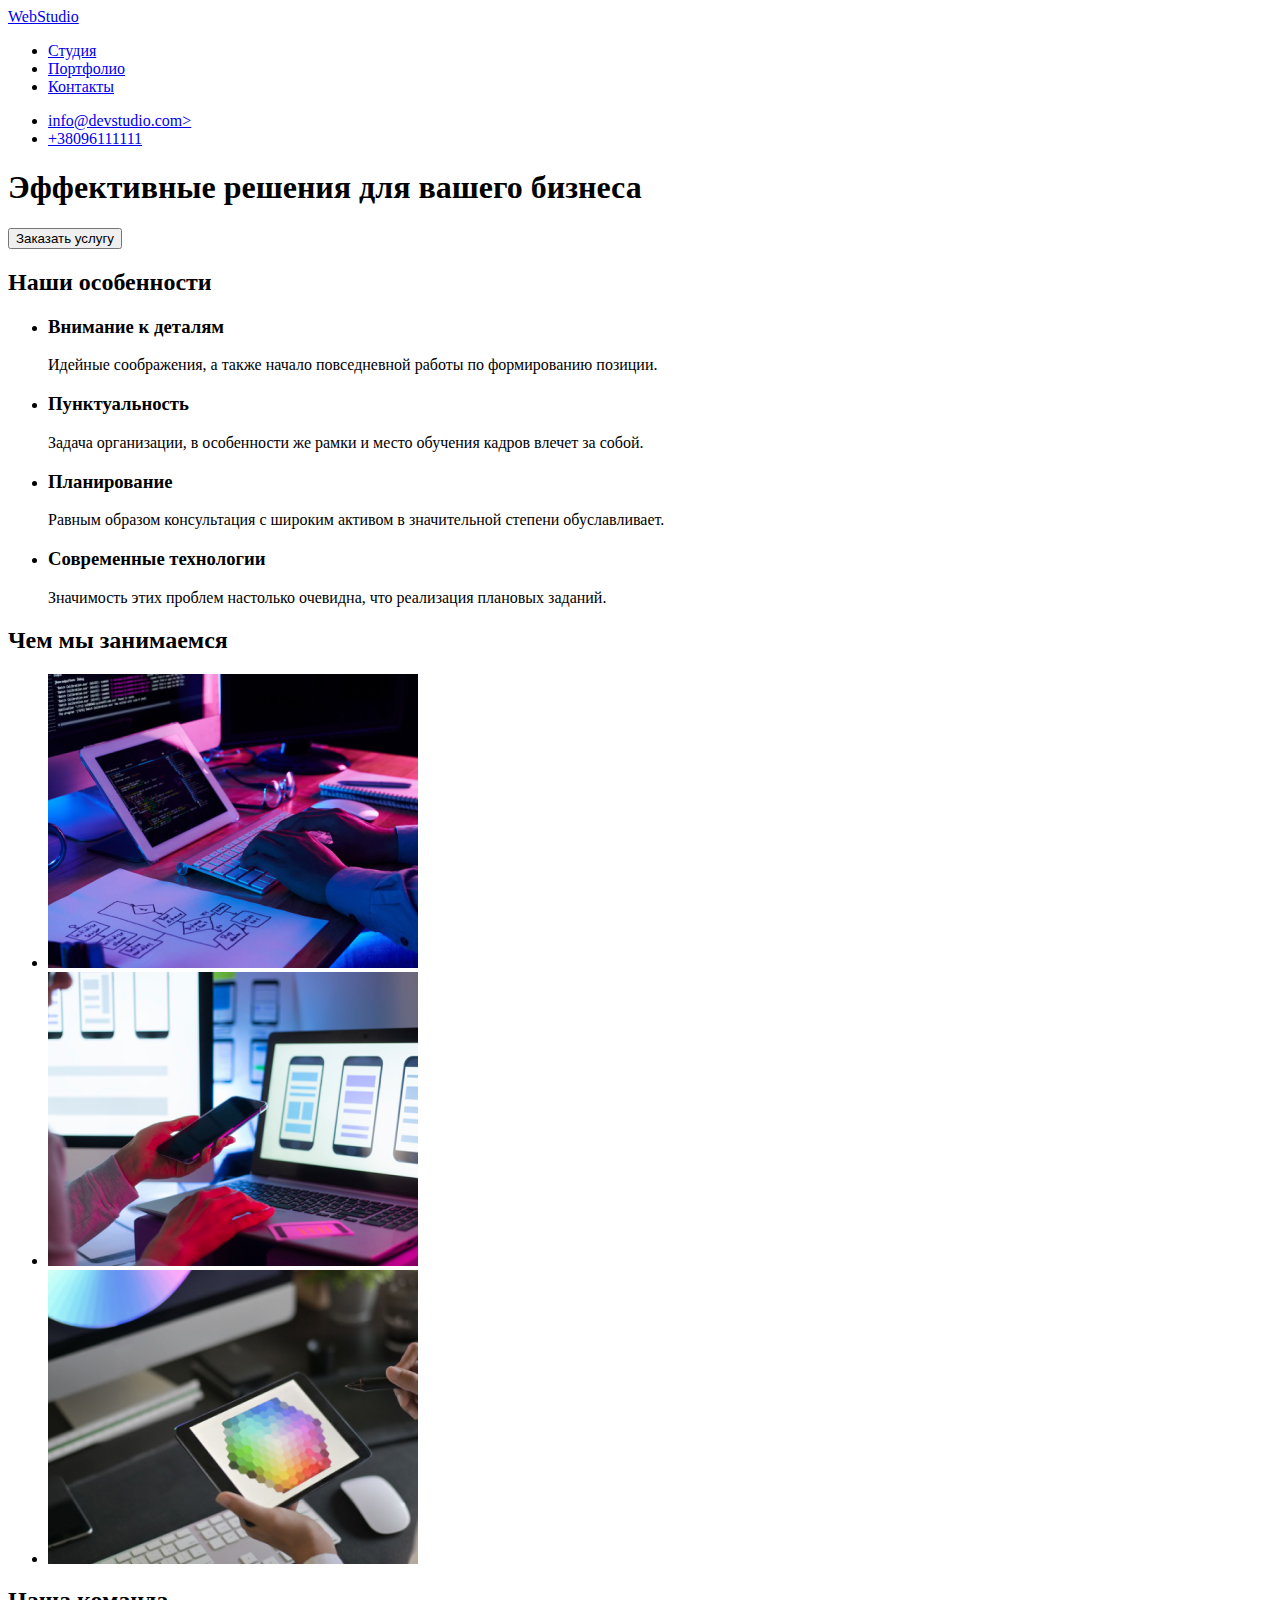
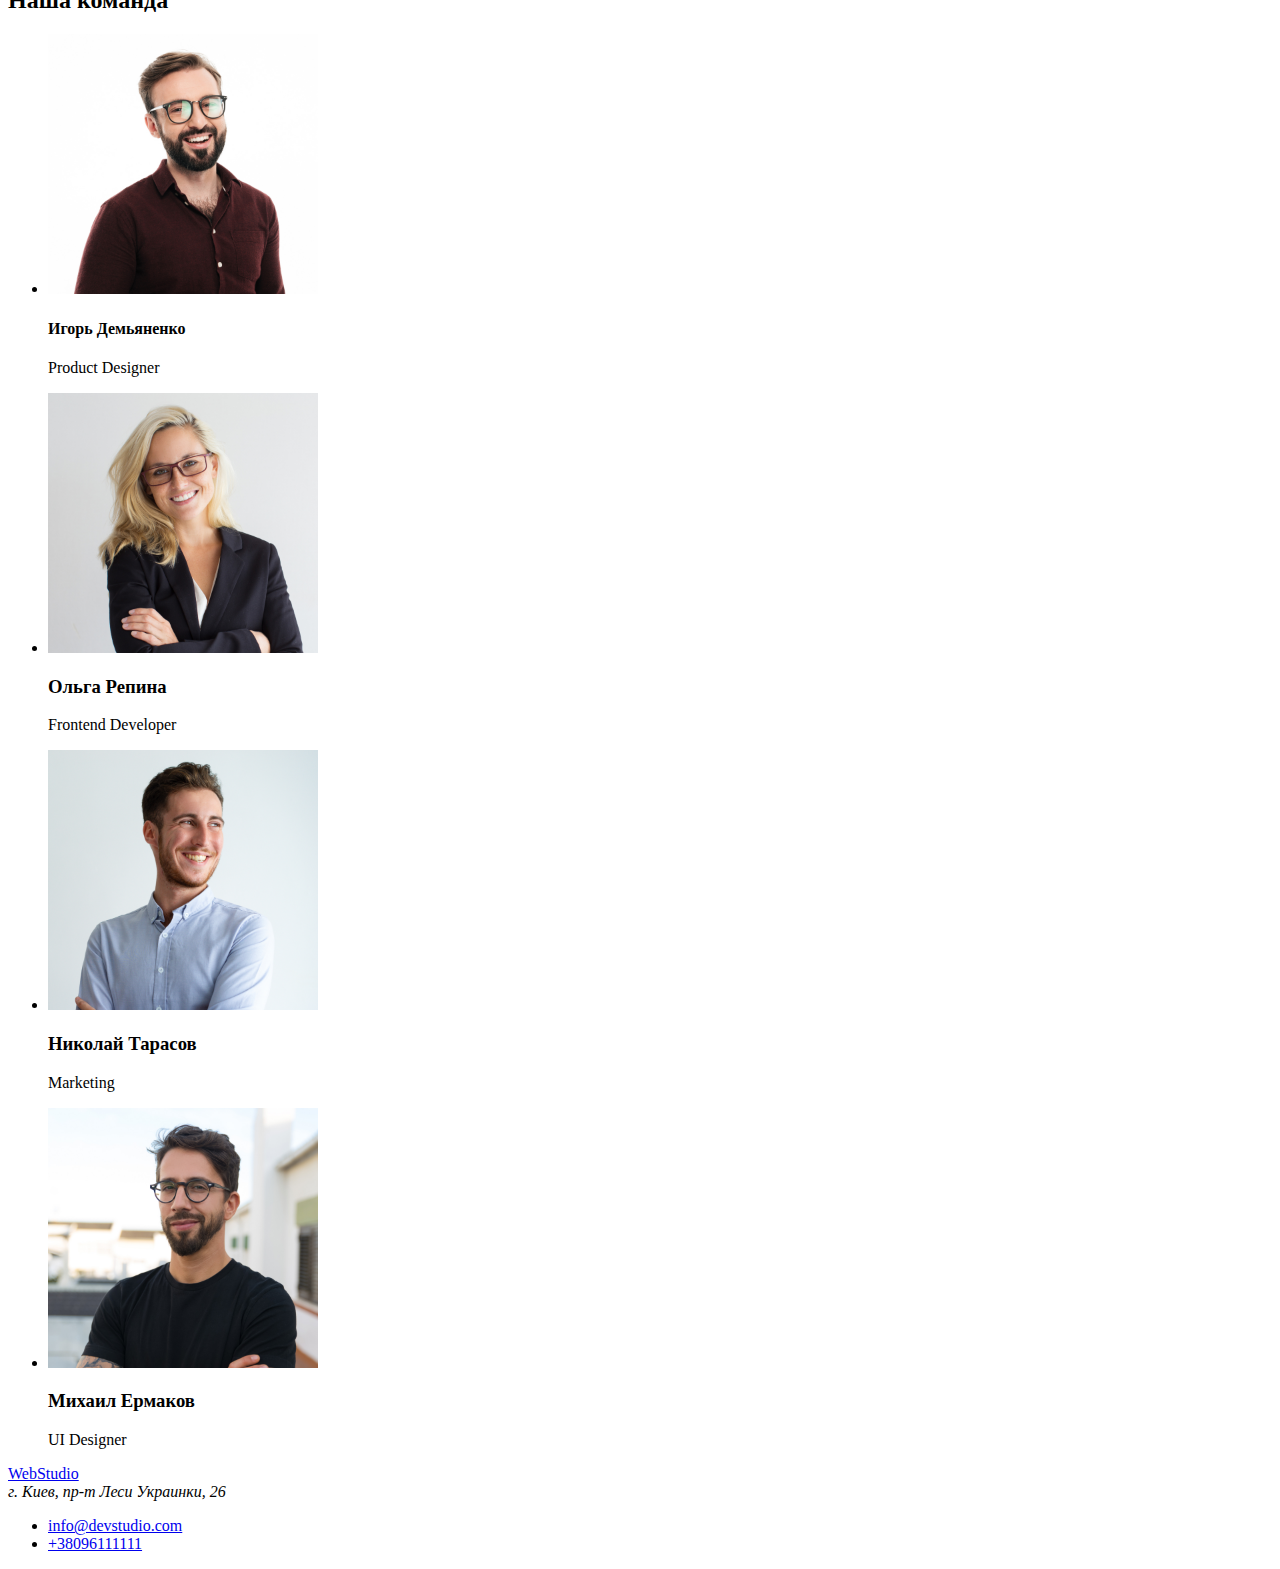
==== index.html @ 236ed18b "Initial commit" ====
<!DOCTYPE html>
<html lang="ru">
  <head>
    <meta charset="UTF-8" />
    <meta http-equiv="X-UA-Compatible" content="IE=edge" />
    <meta name="viewport" content="width=device-width, initial-scale=1.0" />
    <title>Module 01</title>
  </head>
  <body>
    <!-- Шапка сайта -->
    <header class="header">
      <nav class="navigition">
        <a href="index.html" lang="en">WebStudio</a>
        <ul class="list">
          <li class="item">
            <a class="link" href="#">Студия</a>
          </li>
          <li class="item">
            <a class="link" href="#">Портфолио</a>
          </li>
          <li class="item">
            <a class="link" href="#">Контакты</a>
          </li>
        </ul>
      </nav>
      <ul class="header-grup">
        <li>
          <a href="mailto:info@devstudio.com">info@devstudio.com></a>
        </li>
        <li>
          <a href="tel:38096111111">+38096111111</a>
        </li>
      </ul>
    </header>

    <main>
      <section class="hero">
        <h1 class="hero-title">Эффективные решения для вашего бизнеса</h1>
        <button type="button">Заказать услугу</button>
      </section>

      <section class="about">
        <h2>Наши особенности</h2>
        <ul class="about-list">
          <li class="about-item">
            <h3 class="about-title">Внимание к деталям</h3>
            <p class="about-benefits">
              Идейные соображения, а также начало повседневной работы по формированию позиции.
            </p>
          </li>
          <li class="about-item">
            <h3 class="about-title">Пунктуальность</h3>
            <p class="about-benefits">
              Задача организации, в особенности же рамки и место обучения кадров влечет за собой.
            </p>
          </li>
          <li class="about-item">
            <h3 class="about-title">Планирование</h3>
            <p class="about-benefits">
              Равным образом консультация с широким активом в значительной степени обуславливает.
            </p>
          </li>
          <li class="about-item">
            <h3 class="about-title">Современные технологии</h3>
            <p class="about-benefits">
              Значимость этих проблем настолько очевидна, что реализация плановых заданий.
            </p>
          </li>
        </ul>
      </section>

      <section class="lessons">
        <h2 class="lesson-title">Чем мы занимаемся</h2>
        <ul>
          <li class="item">
            <img
              class="lessons-img"
              src="/imagest/lessons/img-1.jpg"
              alt="набор схемы"
              width="370"
              height="294"
            />
          </li>
          <li class="item">
            <img
              class="lessons-img"
              src="/imagest/lessons/img-2.jpg"
              alt="тестирование приложения"
              width="370"
              height="294"
            />
          </li>
          <li class="item">
            <img
              class="lessons-img"
              src="/imagest/lessons/img-3.jpg"
              alt="разработка дизайна"
              width="370"
              height="294"
            />
          </li>
        </ul>
      </section>
      <section class="team">
        <h2>Наша команда</h2>
        <ul>
          <li class="team-item">
            <img
              class="team-img"
              src="/imagest/team/img-1.jpg"
              alt="Игорь Демьяненко"
              width="270"
              height="260"
            />
            <h4 class="team-name">Игорь Демьяненко</h4>
            <p class="team-position" lang="en">Product Designer</p>
          </li>

          <li class="team-item">
            <img
              class="team-img"
              src="/imagest/team/img-2.jpg"
              alt="Ольга Репина"
              width="270"
              height="260"
            />
            <h3 class="team-name">Ольга Репина</h3>
            <p class="team-position" lang="en">Frontend Developer</p>
          </li>
          <li class="team-item">
            <img
              class="team-img"
              src="/imagest/team/img-3.jpg"
              alt="Николай Тарасов"
              width="270"
              height="260"
            />
            <h3 class="team-name">Николай Тарасов</h3>
            <p class="team-position" lang="en">Marketing</p>
          </li>
          <li class="team-item">
            <img
              class="team-img"
              src="/imagest/team/img-4.jpg"
              alt="Михаил Ермаков"
              width="270"
              height="260"
            />
            <h3 class="team-name">Михаил Ермаков</h3>
            <p class="team-position" lang="en">UI Designer</p>
          </li>
        </ul>
      </section>
    </main>

    <footer class="footer">
      <a href="index.html" lang="en">WebStudio</a>
      <address>г. Киев, пр-т Леси Украинки, 26</address>
      <ul class="list">
        <li class="item">
          <a class="link" href="mailto:info@devstudio.com">info@devstudio.com</a>
        </li>
        <li class="item">
          <a class="link" href="tel:38096111111">+38096111111</a>
        </li>
      </ul>
    </footer>
  </body>
</html>
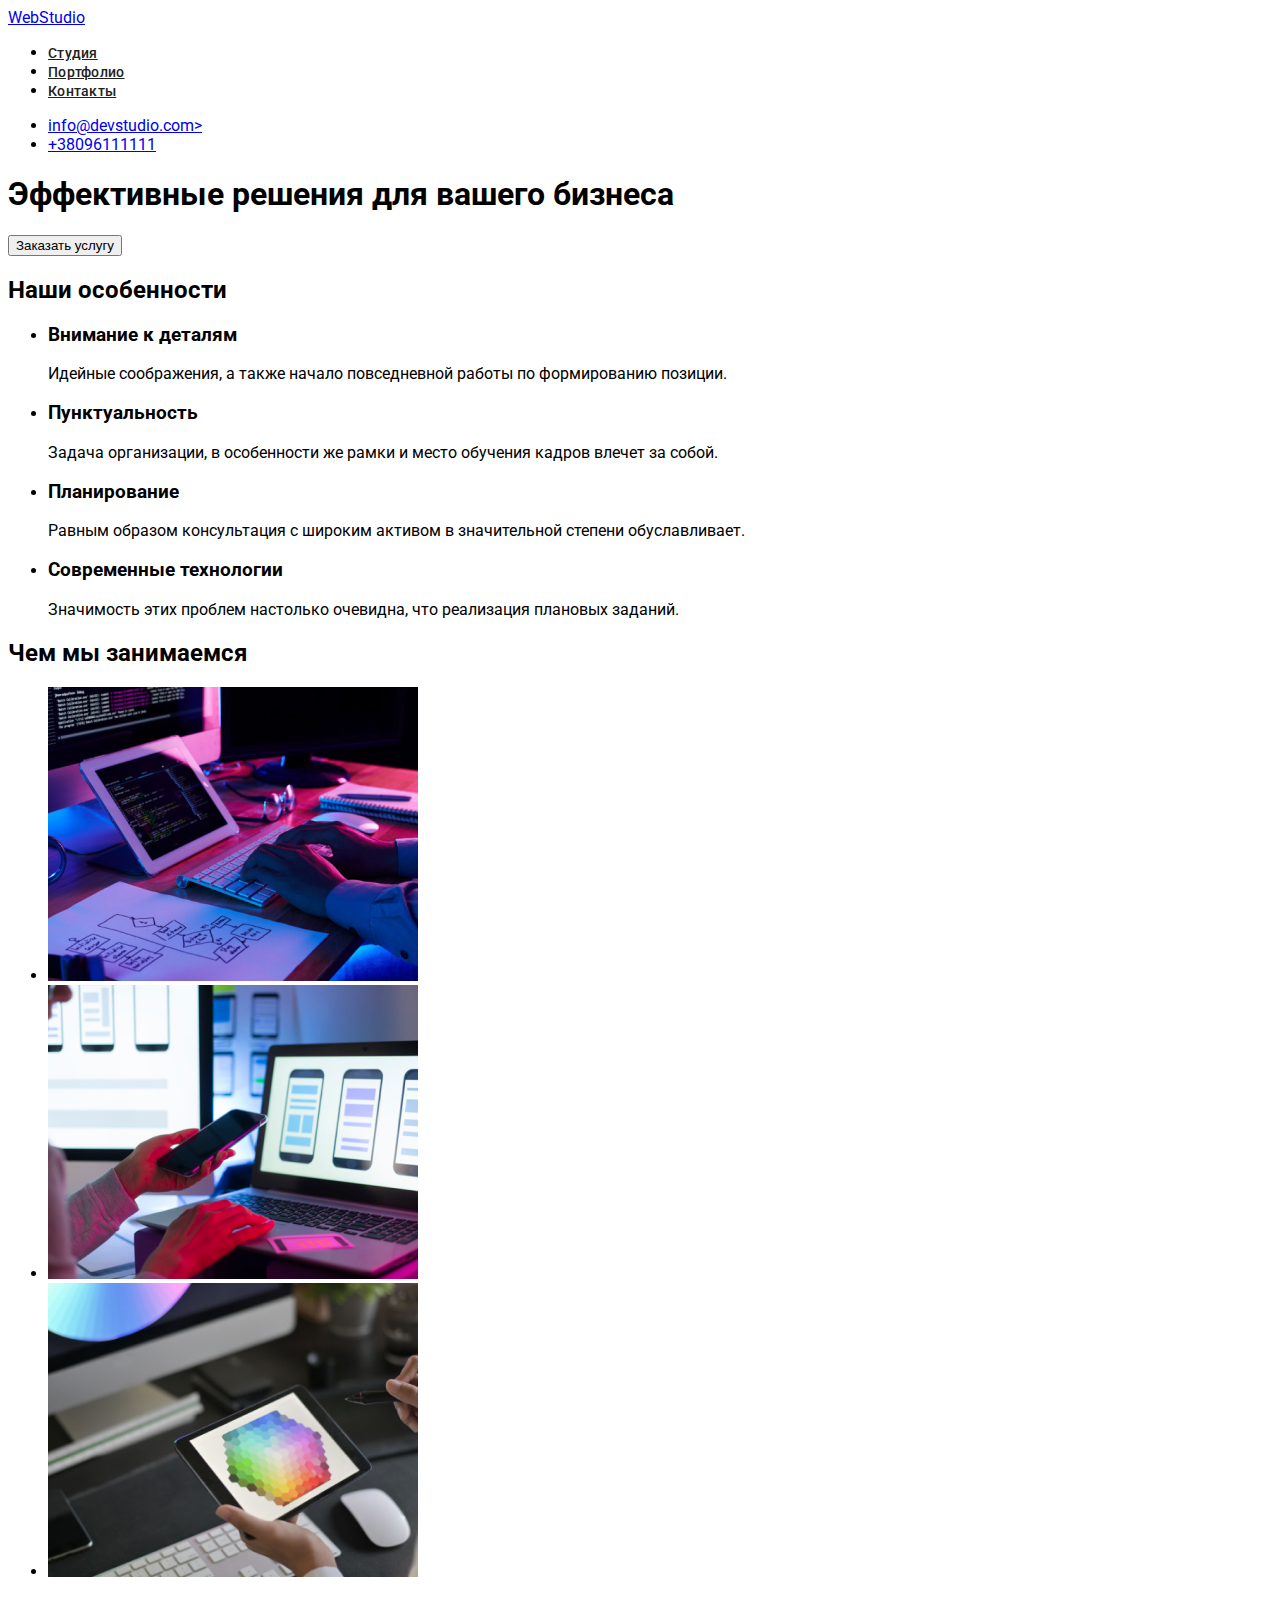
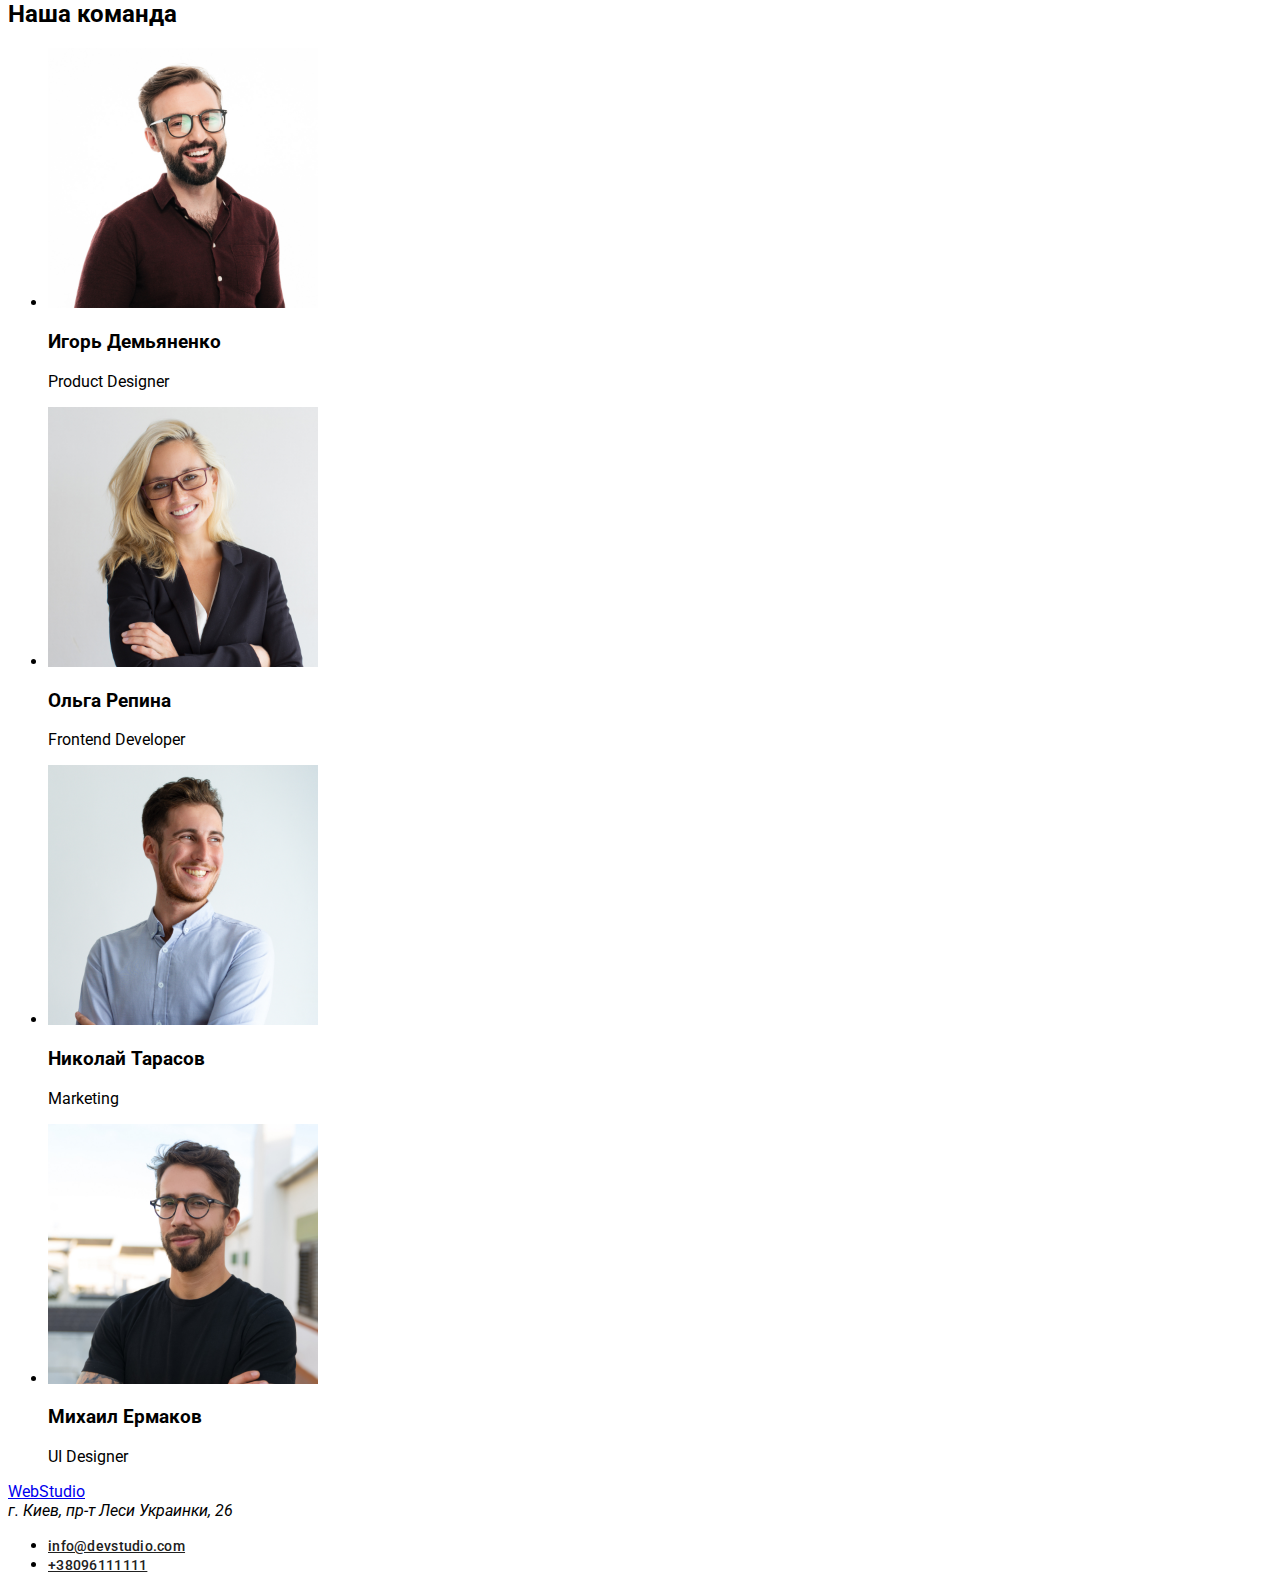
==== commit dbd830bc: "создала html для Портфолио" ====
--- a/index.html
+++ b/index.html
@@ -4,12 +4,21 @@
     <meta charset="UTF-8" />
     <meta http-equiv="X-UA-Compatible" content="IE=edge" />
     <meta name="viewport" content="width=device-width, initial-scale=1.0" />
-    <title>Module 01</title>
+    <title>Module 02</title>
+    <!--Project fonts-->
+    <link rel="preconnect" href="https://fonts.googleapis.com" />
+    <link rel="preconnect" href="https://fonts.gstatic.com" crossorigin />
+    <link
+      href="https://fonts.googleapis.com/css2?family=Raleway:wght@700&family=Roboto:wght@400;500;700;900&display=swap"
+      rel="stylesheet"
+    />
+    <!--Custom styles-->
+    <link rel="stylesheet" href="./css/styles.css" />
   </head>
   <body>
     <!-- Шапка сайта -->
     <header class="header">
-      <nav class="navigition">
+      <nav class="navigation">
         <a href="index.html" lang="en">WebStudio</a>
         <ul class="list">
           <li class="item">
@@ -23,7 +32,7 @@
           </li>
         </ul>
       </nav>
-      <ul class="header-grup">
+      <ul class="header-group">
         <li>
           <a href="mailto:info@devstudio.com">info@devstudio.com></a>
         </li>
@@ -34,11 +43,12 @@
     </header>
 
     <main>
+      <!--Секция Герой-->
       <section class="hero">
         <h1 class="hero-title">Эффективные решения для вашего бизнеса</h1>
         <button type="button">Заказать услугу</button>
       </section>
-
+      <!--Секция про нас-->
       <section class="about">
         <h2>Наши особенности</h2>
         <ul class="about-list">
@@ -68,7 +78,7 @@
           </li>
         </ul>
       </section>
-
+      <!--Секция занятия-->
       <section class="lessons">
         <h2 class="lesson-title">Чем мы занимаемся</h2>
         <ul>
@@ -101,6 +111,7 @@
           </li>
         </ul>
       </section>
+      <!--Секция команда-->
       <section class="team">
         <h2>Наша команда</h2>
         <ul>
@@ -112,7 +123,7 @@
               width="270"
               height="260"
             />
-            <h4 class="team-name">Игорь Демьяненко</h4>
+            <h3 class="team-name">Игорь Демьяненко</h3>
             <p class="team-position" lang="en">Product Designer</p>
           </li>
 
@@ -152,7 +163,7 @@
         </ul>
       </section>
     </main>
-
+    <!--Подвал-->
     <footer class="footer">
       <a href="index.html" lang="en">WebStudio</a>
       <address>г. Киев, пр-т Леси Украинки, 26</address>
--- a/css/styles.css
+++ b/css/styles.css
@@ -0,0 +1,14 @@
+body{
+    font-family: 'Roboto', sans-serif;
+}
+.link { 
+    font-family: 'Roboto';
+font-style: normal;
+font-weight: 500;
+font-size: 14px;
+line-height: 16px;
+letter-spacing: 0.02em;
+
+color: #212121;
+
+}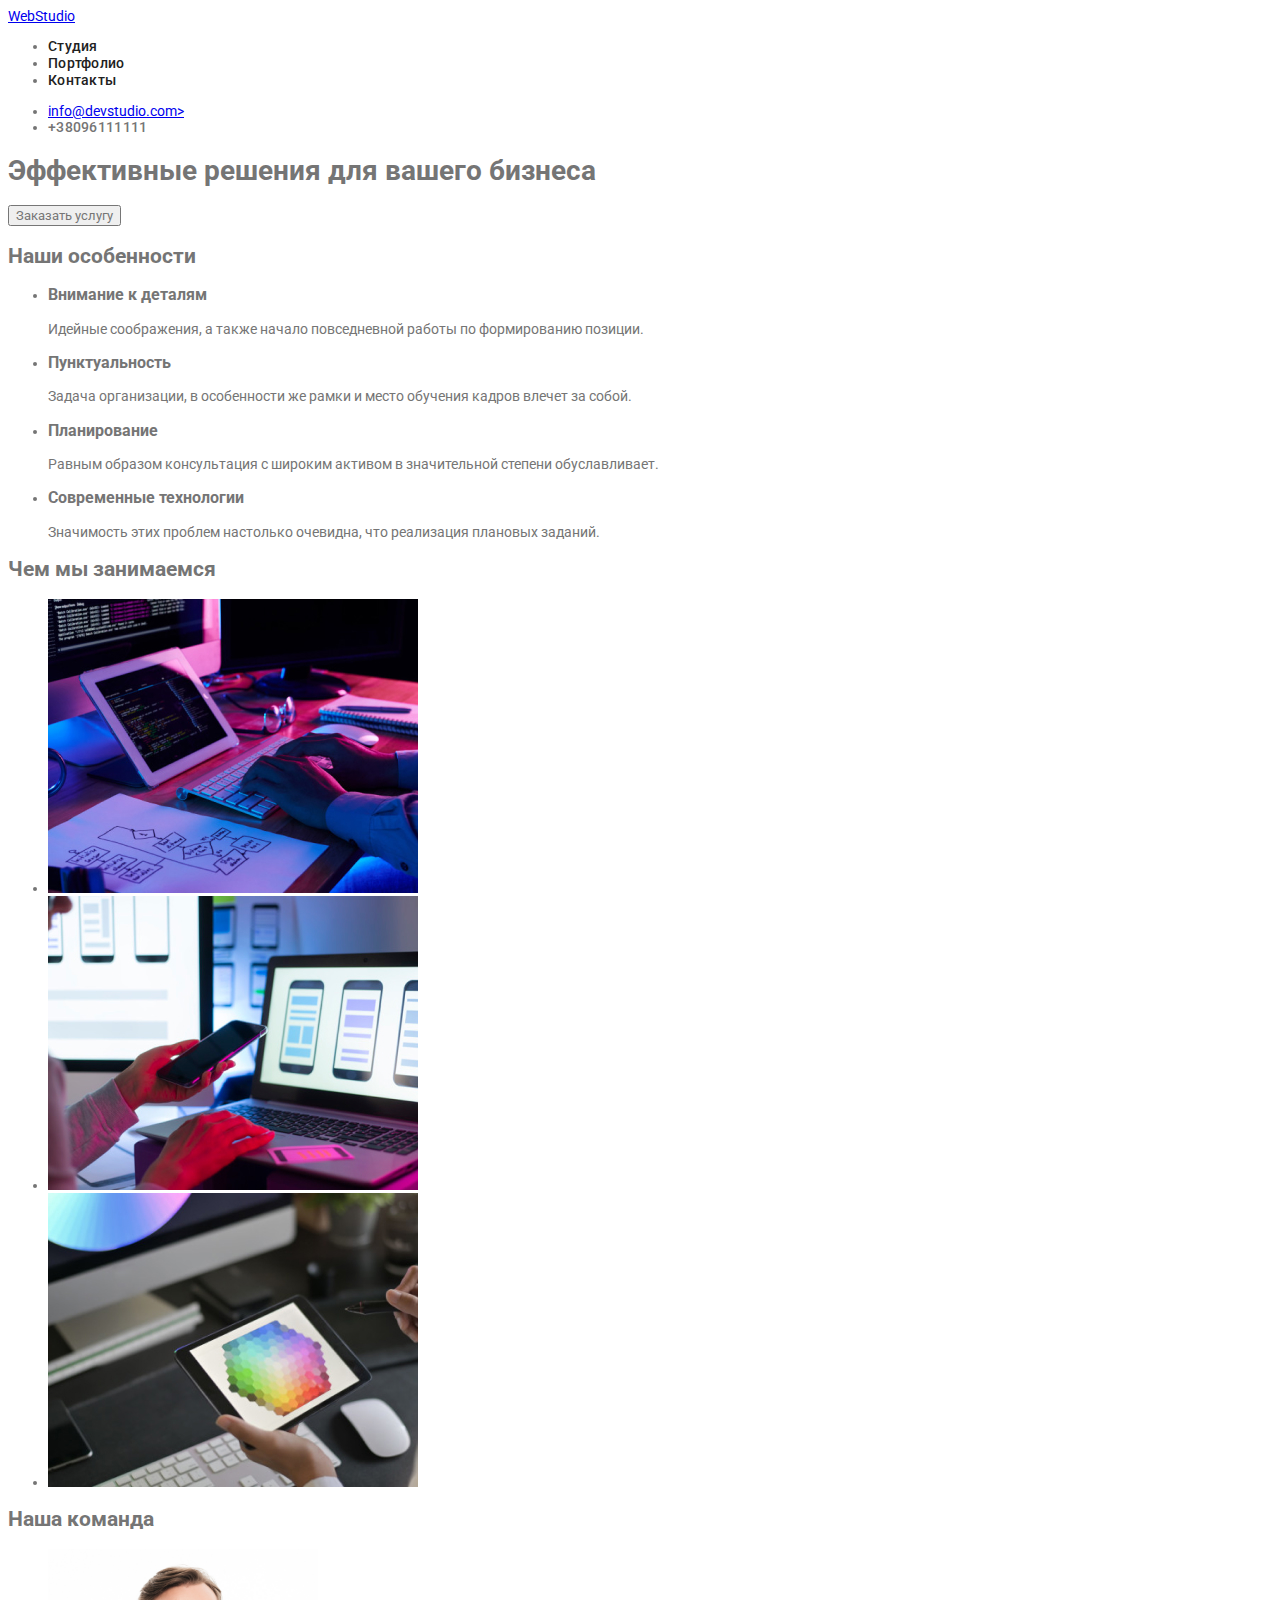
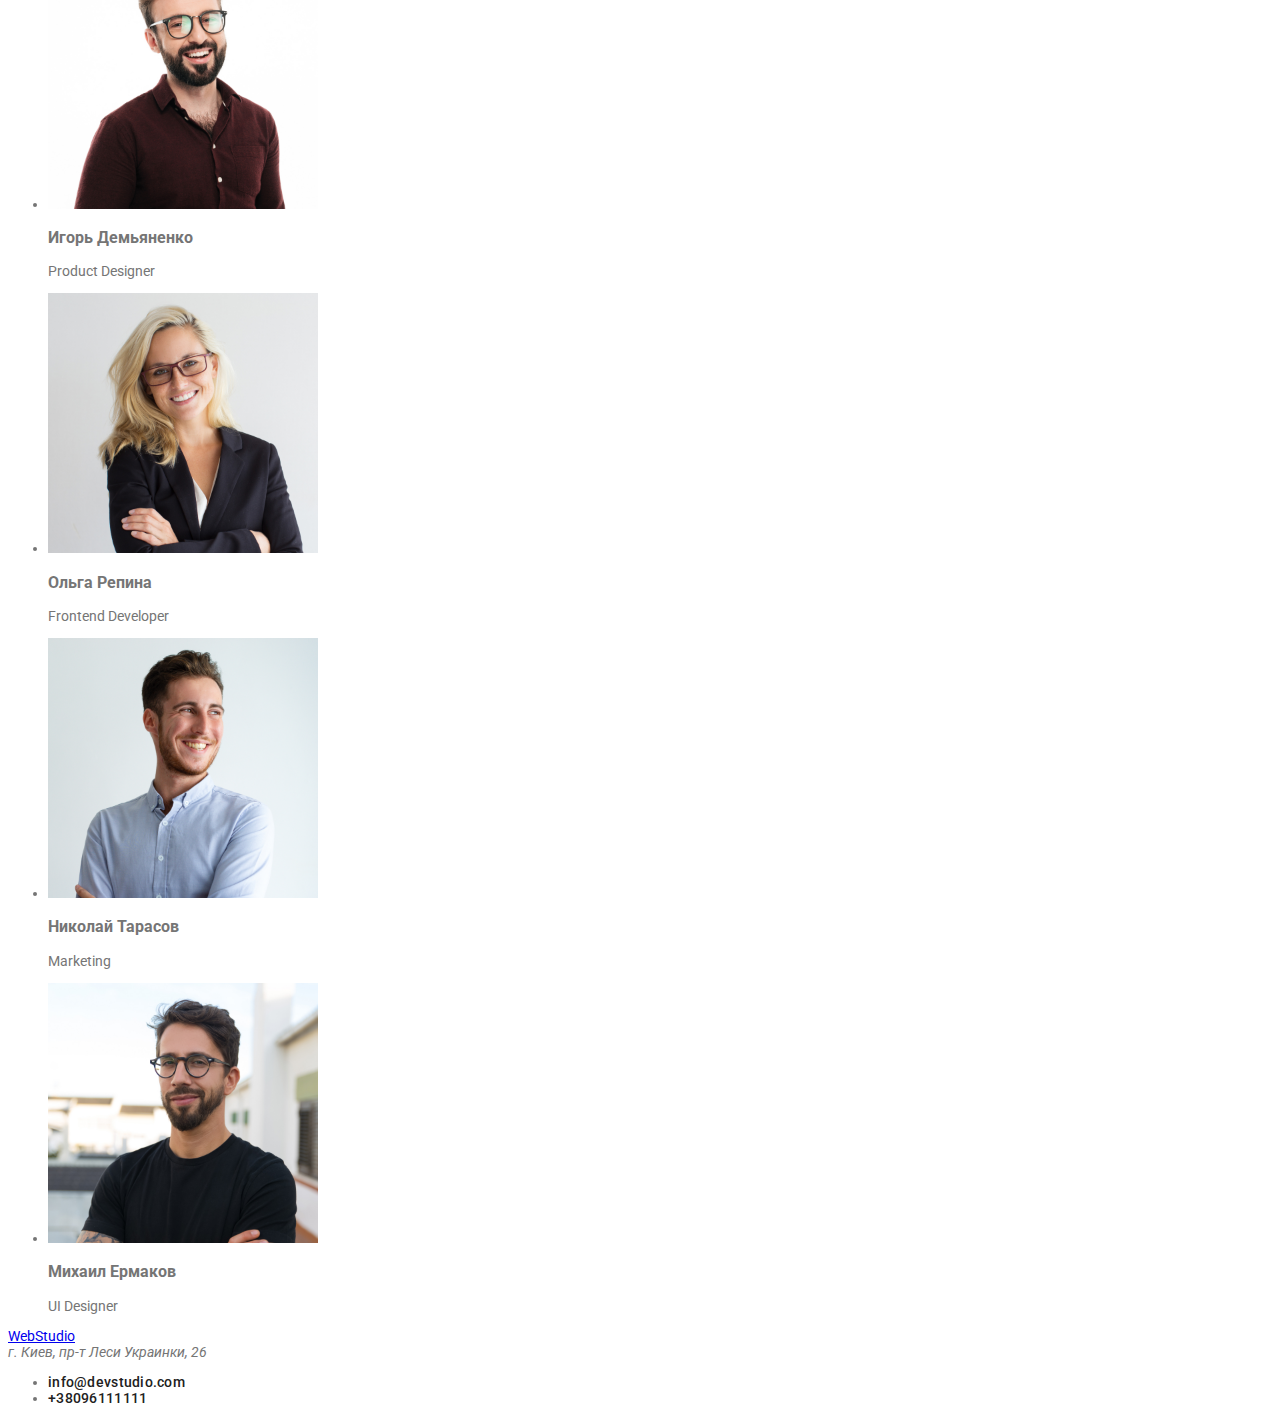
==== commit bba26868: "добавила css для шапки сайта" ====
--- a/index.html
+++ b/index.html
@@ -22,13 +22,13 @@
         <a href="index.html" lang="en">WebStudio</a>
         <ul class="list">
           <li class="item">
-            <a class="link" href="#">Студия</a>
+            <a class="link navigation-link" href="#">Студия</a>
           </li>
           <li class="item">
-            <a class="link" href="#">Портфолио</a>
+            <a class="link navigation-link" href="#">Портфолио</a>
           </li>
           <li class="item">
-            <a class="link" href="#">Контакты</a>
+            <a class="link navigation-link" href="#">Контакты</a>
           </li>
         </ul>
       </nav>
@@ -37,7 +37,7 @@
           <a href="mailto:info@devstudio.com">info@devstudio.com></a>
         </li>
         <li>
-          <a href="tel:38096111111">+38096111111</a>
+          <a class=" link header-phone" href="tel:38096111111">+38096111111</a>
         </li>
       </ul>
     </header>
@@ -46,7 +46,7 @@
       <!--Секция Герой-->
       <section class="hero">
         <h1 class="hero-title">Эффективные решения для вашего бизнеса</h1>
-        <button type="button">Заказать услугу</button>
+        <button class="button" type="button">Заказать услугу</button>
       </section>
       <!--Секция про нас-->
       <section class="about">
--- a/css/styles.css
+++ b/css/styles.css
@@ -1,14 +1,73 @@
-body{
-    font-family: 'Roboto', sans-serif;
+:root {
+  --main-font: 'Roboto', sans-serif;
+  --secondary-font: 'Raleway', sans-serif;
+
+  /* text-colors */
+  --accent-color: #2196F3;
+  --main-text-color:#757575 ;
+  --secondary-text-color: #212121;
+
+  /* background colors */
+  --main-backgroud-color: #ffffff;
+  --secondary-backround-color: #F5F4FA;
+  --dark-background-color: #2F303A;
 }
-.link { 
-    font-family: 'Roboto';
-font-style: normal;
+
+body {
+  font-family: var(--main-font);
+font-size: 14px;
+line-height: 1.71
+letter-spacing: 0.03em;
+
+color: var(--main-text-color);
+}
+
+.link{
+    text-decoration: none;
+    color: currentColor;
+}
+.button{
+    font-family: inherit;
+    color: currentColor;
+}
+
+
+
+.link {
+  
+  font-weight: 500;
+  font-size: 14px;
+  line-height: 1.14;
+  letter-spacing: 0.02em;
+  color: var(--secondary-text-color);
+}
+
+/* 
+===================
+| Header-section 
+===================
+*/
+.header{
+
+}
+
+.navigation-link,{
+font-weight: 500;
+font-size: 14px;
+line-height: 1.14;
+letter-spacing: 0.02em;
+color: var(--secondary-text-color);
+}
+
+
+
+
+.header-phone{
+
 font-weight: 500;
 font-size: 14px;
 line-height: 16px;
 letter-spacing: 0.02em;
 
-color: #212121;
-
+color: var(--main-text-color);
 }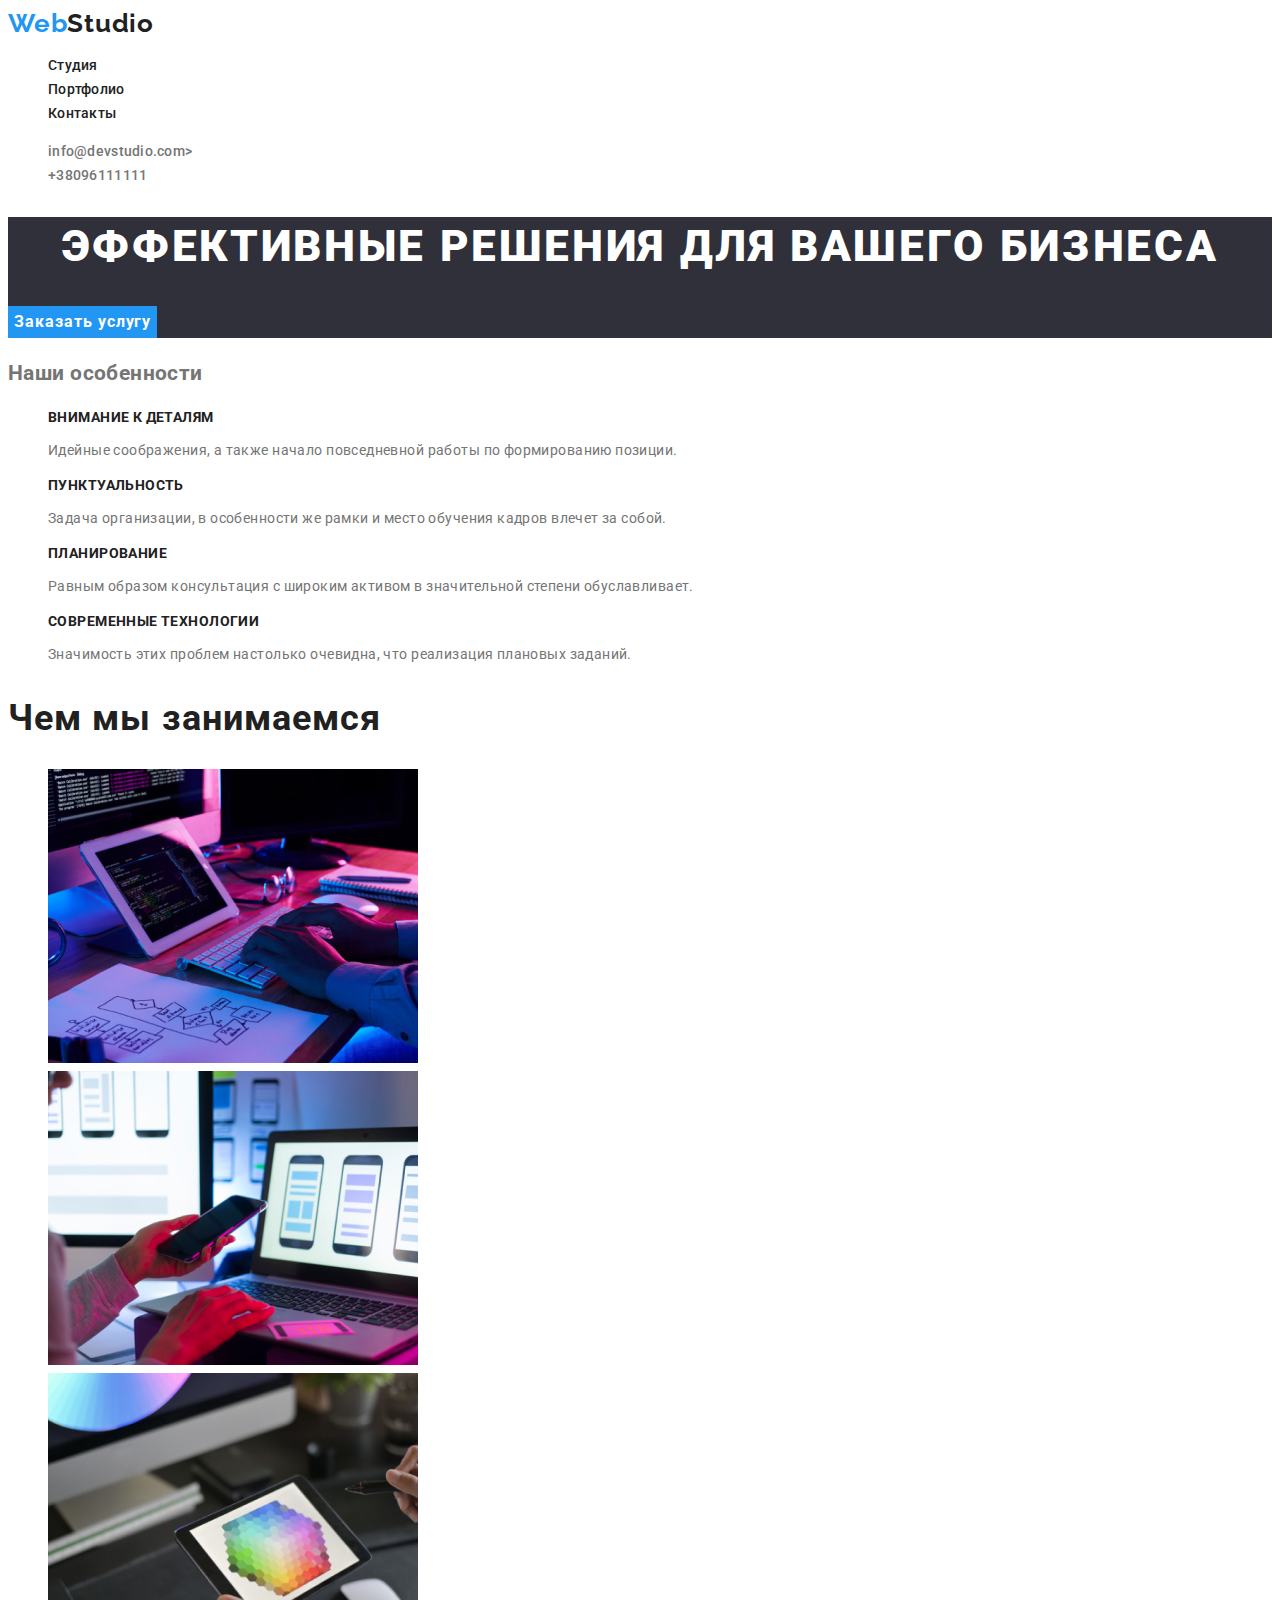
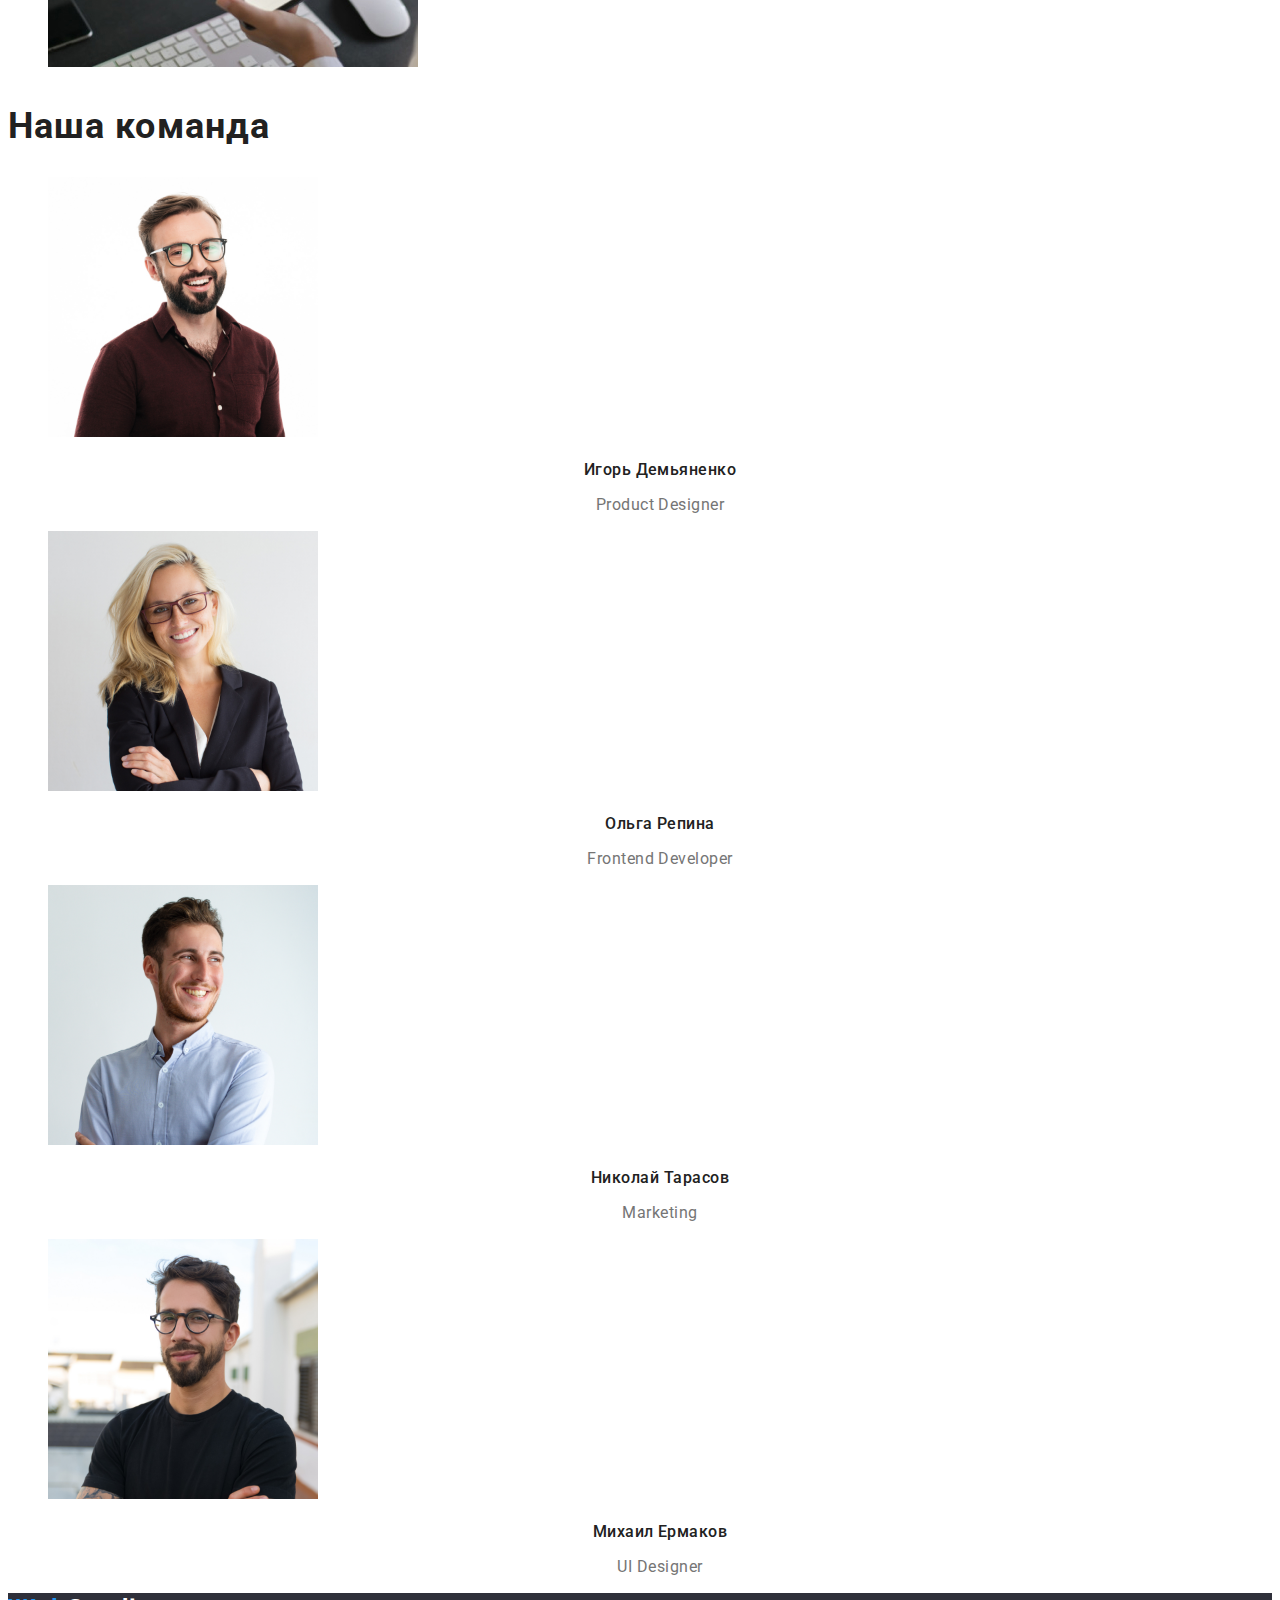
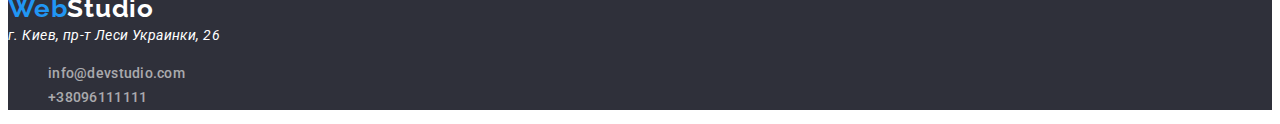
==== commit 25f94cac: "добавила шрифт в css" ====
--- a/index.html
+++ b/index.html
@@ -19,13 +19,13 @@
     <!-- Шапка сайта -->
     <header class="header">
       <nav class="navigation">
-        <a href="index.html" lang="en">WebStudio</a>
-        <ul class="list">
+        <a class="logo" href="index.html" lang="en"><span class="accent-logo">Web</span>Studio</a>
+        <ul class="header-list">
           <li class="item">
             <a class="link navigation-link" href="#">Студия</a>
           </li>
           <li class="item">
-            <a class="link navigation-link" href="#">Портфолио</a>
+            <a class="link navigation-link" href="portfolio.html">Портфолио</a>
           </li>
           <li class="item">
             <a class="link navigation-link" href="#">Контакты</a>
@@ -34,7 +34,7 @@
       </nav>
       <ul class="header-group">
         <li>
-          <a href="mailto:info@devstudio.com">info@devstudio.com></a>
+          <a  class=" link header-mail" href="mailto:info@devstudio.com">info@devstudio.com></a>
         </li>
         <li>
           <a class=" link header-phone" href="tel:38096111111">+38096111111</a>
@@ -44,9 +44,9 @@
 
     <main>
       <!--Секция Герой-->
-      <section class="hero">
+      <section class="hero-section">
         <h1 class="hero-title">Эффективные решения для вашего бизнеса</h1>
-        <button class="button" type="button">Заказать услугу</button>
+        <button class="hero-button" type="button">Заказать услугу</button>
       </section>
       <!--Секция про нас-->
       <section class="about">
@@ -81,7 +81,7 @@
       <!--Секция занятия-->
       <section class="lessons">
         <h2 class="lesson-title">Чем мы занимаемся</h2>
-        <ul>
+        <ul class="lessons-list">
           <li class="item">
             <img
               class="lessons-img"
@@ -113,8 +113,8 @@
       </section>
       <!--Секция команда-->
       <section class="team">
-        <h2>Наша команда</h2>
-        <ul>
+        <h2 class="our-team">Наша команда</h2>
+        <ul class="team-list">
           <li class="team-item">
             <img
               class="team-img"
@@ -165,14 +165,14 @@
     </main>
     <!--Подвал-->
     <footer class="footer">
-      <a href="index.html" lang="en">WebStudio</a>
-      <address>г. Киев, пр-т Леси Украинки, 26</address>
-      <ul class="list">
+      <a class="logo-footer" href="index.html" lang="en"><span class="accent-logo">Web</span>Studio</a>
+      <address class="address-footer">г. Киев, пр-т Леси Украинки, 26</address>
+      <ul class="footer-list">
         <li class="item">
-          <a class="link" href="mailto:info@devstudio.com">info@devstudio.com</a>
+          <a class="link footer-mail" href="mailto:info@devstudio.com">info@devstudio.com</a>
         </li>
         <li class="item">
-          <a class="link" href="tel:38096111111">+38096111111</a>
+          <a class="link footer-phone" href="tel:38096111111">+38096111111</a>
         </li>
       </ul>
     </footer>
--- a/css/styles.css
+++ b/css/styles.css
@@ -3,71 +3,273 @@
   --secondary-font: 'Raleway', sans-serif;
 
   /* text-colors */
-  --accent-color: #2196F3;
-  --main-text-color:#757575 ;
+  --accent-color: #2196f3;
+  --main-text-color: #757575;
   --secondary-text-color: #212121;
 
   /* background colors */
   --main-backgroud-color: #ffffff;
-  --secondary-backround-color: #F5F4FA;
-  --dark-background-color: #2F303A;
+  --secondary-backround-color: #f5f4fa;
+  --dark-background-color: #2f303a;
 }
 
 body {
   font-family: var(--main-font);
-font-size: 14px;
-line-height: 1.71
-letter-spacing: 0.03em;
-
-color: var(--main-text-color);
-}
-
-.link{
-    text-decoration: none;
-    color: currentColor;
-}
-.button{
-    font-family: inherit;
-    color: currentColor;
-}
-
-
+  font-size: 14px;
+  line-height: 1.71;
+  letter-spacing: 0.03em;
+  color: var(--main-text-color);
+}
 
 .link {
-  
+  text-decoration: none;
+  color: currentColor;
+}
+
+.link {
   font-weight: 500;
   font-size: 14px;
   line-height: 1.14;
   letter-spacing: 0.02em;
   color: var(--secondary-text-color);
 }
+.button {
+  font-family: inherit;
+  color: currentColor;
+}
+
+.header-list,
+.header-group,
+.about-list,
+.lessons-list,
+.team-list,
+.footer-list,
+.filters-list,
+.project-list {
+  list-style-type: none;
+}
 
 /* 
 ===================
 | Header-section 
 ===================
 */
-.header{
-
-}
-
-.navigation-link,{
-font-weight: 500;
-font-size: 14px;
-line-height: 1.14;
-letter-spacing: 0.02em;
-color: var(--secondary-text-color);
-}
-
-
-
-
-.header-phone{
-
-font-weight: 500;
-font-size: 14px;
-line-height: 16px;
-letter-spacing: 0.02em;
-
-color: var(--main-text-color);
-}+.header {
+}
+
+.navigation-link {
+  font-weight: 500;
+  font-size: 14px;
+  line-height: 1.14;
+  letter-spacing: 0.02em;
+  color: var(--secondary-text-color);
+}
+
+.navigation-link:hover,
+.navigation-link:focus {
+  color: #2196f3;
+}
+.logo {
+  font-family: 'Raleway';
+  font-weight: 700;
+  font-size: 26px;
+  line-height: 1.19;
+  letter-spacing: 0.03em;
+  text-decoration: none;
+  color: #212121;
+}
+
+.accent-logo {
+  color: var(--accent-color);
+}
+.header-phone,
+.header-mail {
+  font-weight: 500;
+  font-size: 14px;
+  line-height: 16px;
+  letter-spacing: 0.02em;
+
+  color: var(--main-text-color);
+}
+
+.header-phone:hover,
+.header-phone:focus {
+  color: var(--accent-color);
+}
+.header-mail:hover,
+.header-mail:focus {
+  color: var(--accent-color);
+}
+
+/* 
+===================
+| Hero-section 
+===================
+*/
+
+.hero-section {
+  background-color: var(--dark-background-color);
+}
+.hero-title {
+  font-weight: 900;
+  font-size: 44px;
+  line-height: 1.36;
+  text-align: center;
+  letter-spacing: 0.06em;
+  text-transform: uppercase;
+  color: #ffffff;
+  background: #2f303a;
+}
+.button {
+  font-family: inherit;
+  font-weight: 500;
+  font-size: 16px;
+  line-height: 1.62;
+  text-align: center;
+  letter-spacing: 0.03em;
+  cursor: pointer;
+  border: none;
+  color: #212121;
+  background-color: #f5f4fa;
+}
+
+.button:hover,
+.button:focus {
+  background-color: #2196f3;
+}
+
+.hero-button {
+  font-family: inherit;
+  font-weight: 700;
+  font-size: 16px;
+  line-height: 1.88;
+  letter-spacing: 0.06em;
+  cursor: pointer;
+  border: none;
+  color: #ffffff;
+  background-color: #2196f3;
+}
+/* 
+===================
+| about-section 
+===================
+*/
+.about-title {
+  font-weight: 700;
+  font-size: 14px;
+  line-height: 16px;
+  letter-spacing: 0.03em;
+  text-transform: uppercase;
+
+  color: var(--secondary-text-color);
+}
+.about-benefits {
+  font-weight: 400;
+  font-size: 14px;
+  line-height: 1.71;
+  letter-spacing: 0.03em;
+
+  color: var(--main-text-color);
+}
+/* 
+===================
+| lessson-section 
+===================
+*/
+.lesson-title {
+  font-weight: 700;
+  font-size: 36px;
+  line-height: 1.17;
+  letter-spacing: 0.03em;
+
+  color: var(--secondary-text-color);
+}
+/* 
+===================
+| team-section 
+===================
+*/
+.our-team {
+  font-weight: 700;
+  font-size: 36px;
+  line-height: 1.17;
+  letter-spacing: 0.03em;
+
+  color: var(--secondary-text-color);
+}
+.team-name {
+  font-weight: 500;
+  font-size: 16px;
+  line-height: 1.19;
+  text-align: center;
+  letter-spacing: 0.03em;
+
+  color: var(--secondary-text-color);
+}
+.team-position {
+  font-weight: 400;
+  font-size: 16px;
+  line-height: 1.19;
+  text-align: center;
+  letter-spacing: 0.03em;
+
+  color: var(--main-text-color);
+}
+
+/* 
+===================
+| filters-section 
+===================
+*/
+
+/* 
+===================
+| project-section 
+===================
+*/
+
+.project-header {
+  font-weight: 700;
+  font-size: 18px;
+  line-height: 2;
+
+  letter-spacing: 0.06em;
+
+  color: var(--secondary-text-color);
+}
+
+.project-paragraph {
+  font-size: 16px;
+  line-height: 1.88;
+  letter-spacing: 0.03em;
+
+  color: var(--main-text-color);
+}
+/* 
+===================
+| footer-section 
+===================
+*/
+.footer {
+  background-color: #2f303a;
+}
+.logo-footer {
+  font-family: 'Raleway';
+  font-weight: 700;
+  font-size: 26px;
+  line-height: 1.19;
+  letter-spacing: 0.03em;
+  text-decoration: none;
+  color: #ffffff;
+}
+.address-footer {
+  font-size: 14px;
+  line-height: 1.71;
+  letter-spacing: 0.03em;
+  color: #ffffff;
+}
+
+.footer-mail,
+.footer-phone {
+  color: rgba(255, 255, 255, 0.6);
+}
